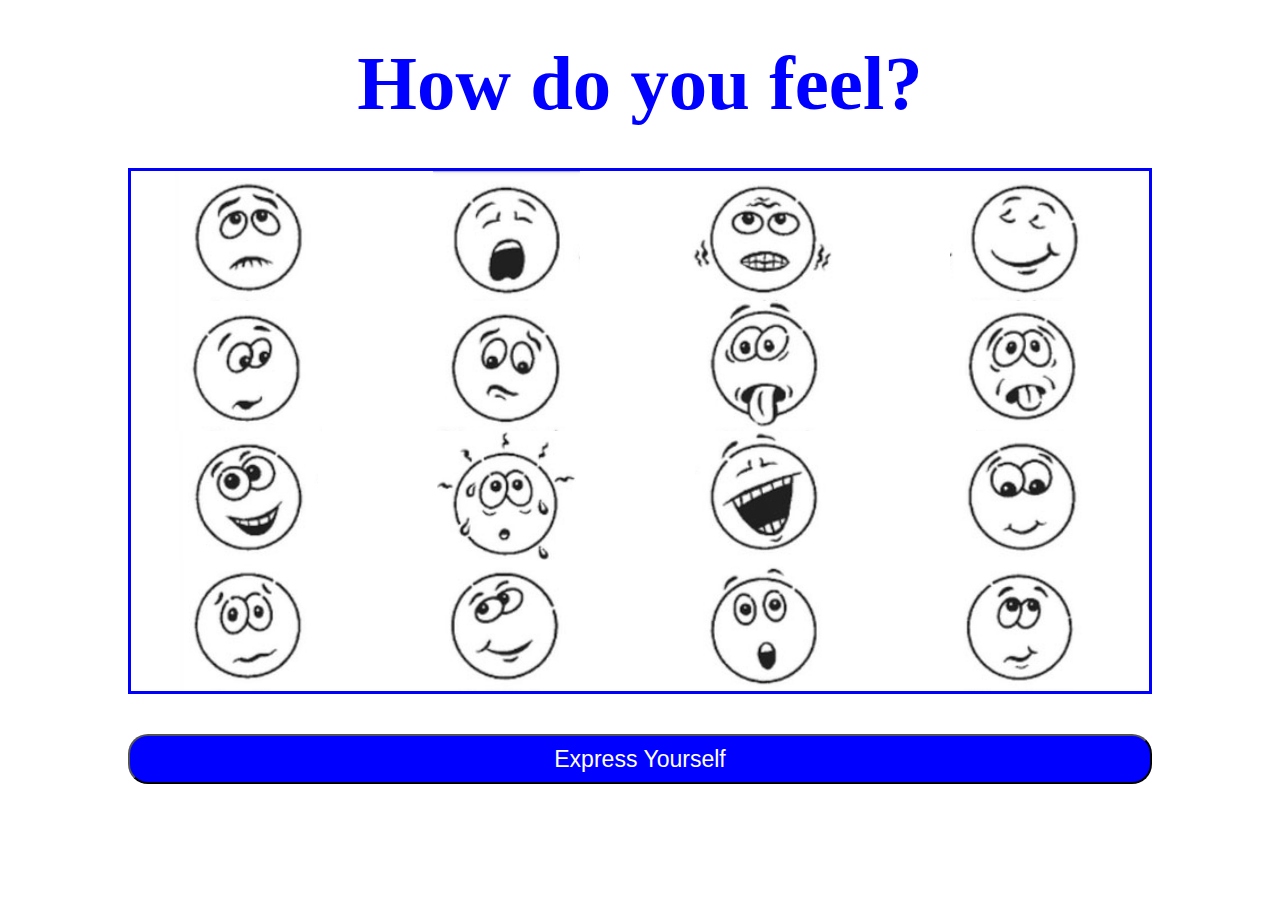
==== index.html @ b58ea652 "added html and css for index" ====
<!DOCTYPE html>
<html lang="en">
<head>
  <link rel="stylesheet" href="styles/main.css">
  <meta charset="UTF-8">
  <title>Express Yourself</title>

<!--  Evernote api links -->
<!--   <script src="js/jsOAuth-1.3.6.min.js" type="text/javascript"></script>
<script src="js/evernote-sdk-minified.js" type="text/javascript"></script> -->

</head>
<body>
  <h1 class="page-header">How do you feel?</h1>

  <div class="container">
    <div class="box p1 anxious">
    </div>

    <div class="box p2 bored">
    </div>

    <div class="box p3 rage">
    </div>

    <div class="box p4 confident">
    </div>

    <div class="box p5 curious">
    </div>

    <div class="box p6 disappointed">
    </div>

    <div class="box p7 disgusted">
    </div>

    <div class="box p8 exhausted">
    </div>

    <div class="box p9 happy">
    </div>

    <div class="box p10 hot">
    </div>

    <div class="box p11 hysterical">
    </div>

    <div class="box p12 interested">
    </div>

    <div class="box p13 lonely">
    </div>

    <div class="box p14 satisfied">
    </div>

    <div class="box p15 surprised">
    </div>

    <div class="box p16 thoughtful">
    </div>

  </div><!-- .container -->

  <div class="colors canvasDiv">

  </div>

  <button class="express-yourself">Express Yourself</button>

  <script type="text/template" id="start-screen">
    <div>


  </script>


<script type="text/javascript" src="bower_components/jquery/dist/jquery.js">
</script>

<script type="text/javascript" src="bower_components/underscore/underscore.js">
</script>

<script type="text/javascript" src="bower_components/backbone/backbone.js">
</script>

<script type="text/javascript" src="scripts/main.js">
</script>


</body>
</html>
---- styles/main.css ----
html {
  -webkit-box-sizing: border-box;
  -moz-box-sizing: border-box;
  box-sizing: border-box; }

*, *:before, *:after {
  -webkit-box-sizing: inherit;
  -moz-box-sizing: inherit;
  box-sizing: inherit; }

body {
  margin: 0 auto;
  color: blue;
  font-size: 1.2em; }

.page-header {
  margin: 40px auto;
  width: 80%;
  text-align: center;
  font-size: 4em; }

.container {
  max-width: 80%;
  margin-left: auto;
  margin-right: auto;
  border: 3px solid blue; }
  .container::after {
    clear: both;
    content: "";
    display: table; }

.box {
  float: left;
  display: block;
  margin-right: 2.35765%;
  width: 23.23176%;
  padding: 10px;
  width: 23%;
  height: 130px; }
  .box:last-child {
    margin-right: 0; }

.box:nth-child(4n) {
  margin-right: 0; }

.p1 {
  background: url("../images/anxious.png"); }

.p2 {
  background: url("../images/bored.png"); }

.p3 {
  background: url("../images/cold.png"); }

.p4 {
  background: url("../images/confident.png"); }

.p5 {
  background: url("../images/curious.png"); }

.p6 {
  background: url("../images/disappointed.png"); }

.p7 {
  background: url("../images/disgusted.png"); }

.p8 {
  background: url("../images/exhausted.png"); }

.p9 {
  background: url("../images/happy.png"); }

.p10 {
  background: url("../images/hot.png"); }

.p11 {
  background: url("../images/hysterical.png"); }

.p12 {
  background: url("../images/interested.png"); }

.p13 {
  background: url("../images/lonely.png"); }

.p14 {
  background: url("../images/satisfied.png"); }

.p15 {
  background: url("../images/surprised.png"); }

.p16 {
  background: url("../images/thoughtful.png"); }

.p1,
.p2,
.p3,
.p4,
.p5,
.p6,
.p7,
.p8,
.p9,
.p10,
.p11,
.p12,
.p13,
.p14,
.p15,
.p16 {
  background-repeat: no-repeat;
  background-position: center center;
  background-size: contain; }

.express-yourself {
  display: block;
  margin: 40px auto;
  border-radius: 20px;
  width: 80%;
  height: 50px;
  color: white;
  font-size: 1.2em;
  background-color: blue; }

/*# sourceMappingURL=main.css.map */
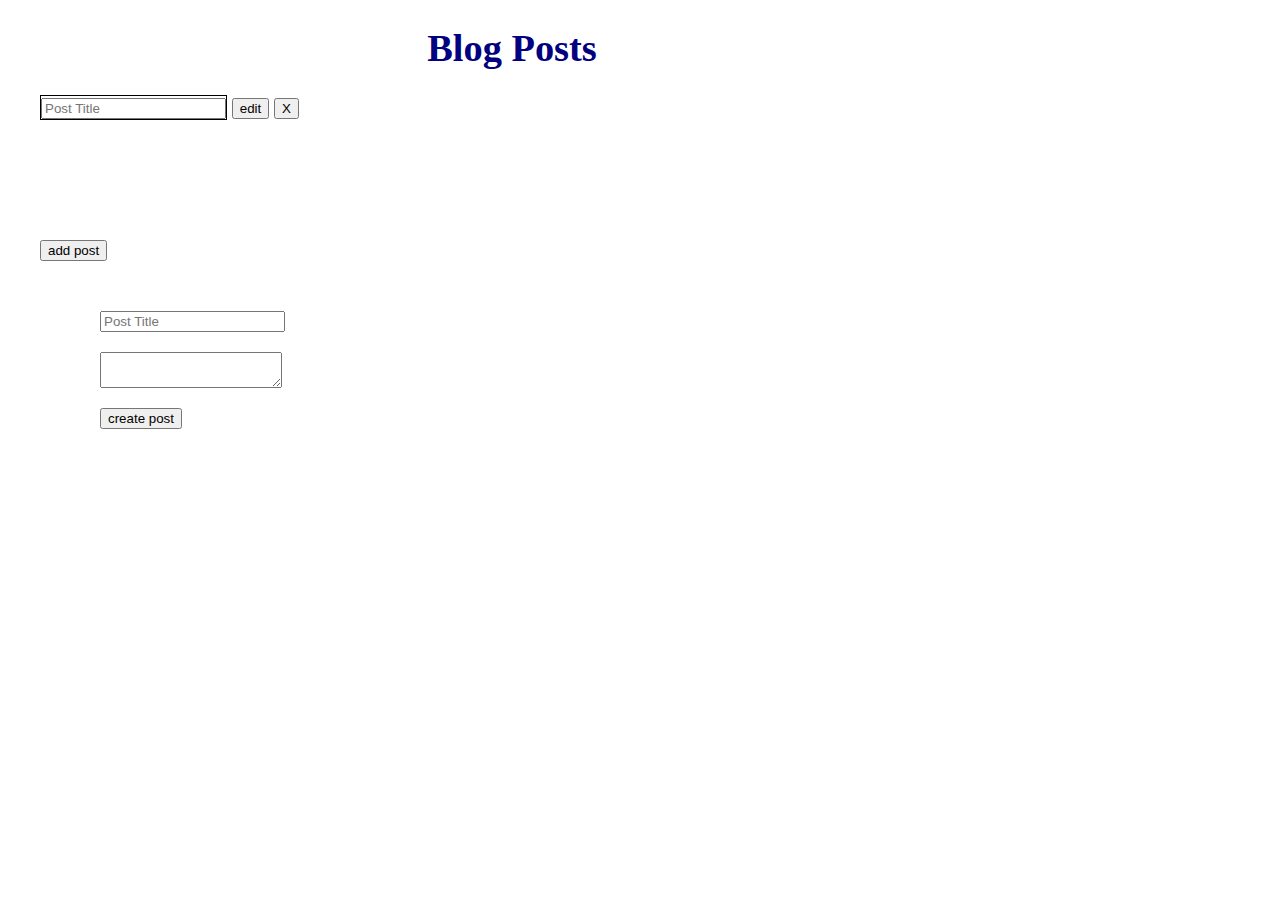
==== commit 3f59f7b9: "Model, collection, item and list views and router added" ====
--- a/index.html
+++ b/index.html
@@ -3,78 +3,41 @@
 <head>
   <link rel="stylesheet" href="styles/main.css">
   <meta charset="UTF-8">
-  <title>Express Yourself</title>
-
-<!--  Evernote api links -->
-<!--   <script src="js/jsOAuth-1.3.6.min.js" type="text/javascript"></script>
-<script src="js/evernote-sdk-minified.js" type="text/javascript"></script> -->
+  <title>Blog App</title>
 
 </head>
 <body>
-  <h1 class="page-header">How do you feel?</h1>
+  <div class="container">
+    <h1 class="blog-post-heading">Blog Posts</h1>
+  <ul class="blog-list js-blog-list">
+      <li class="js-blog-title blog-title">
+        <input type="text" class="js-title-input title-input" placeholder="Post Title">
+         
+      </li>
+      <button type="input" class="js-blog-edit blog-edit">edit</button>
+      <button type="input" class="js-blog-delete blog-delete">X</button>
+  
+    </ul>
 
-  <div class="container">
-    <div class="box p1 anxious">
+   
+    <button type="submit" class="js-add-post-button add-post-button">add post</button>
+    <div class="js-new-post-wrap new-post-wrap">
+      <input type="text" placeholder="Post Title" class="js-new-post-title new-post-title">
+      <textarea class="js-new-post-body new-post-body"></textarea>
+      <button type="submit" class="js-submit-new-post submit-new-post">create post</button>
+
+      </ul>
     </div>
 
-    <div class="box p2 bored">
-    </div>
-
-    <div class="box p3 rage">
-    </div>
-
-    <div class="box p4 confident">
-    </div>
-
-    <div class="box p5 curious">
-    </div>
-
-    <div class="box p6 disappointed">
-    </div>
-
-    <div class="box p7 disgusted">
-    </div>
-
-    <div class="box p8 exhausted">
-    </div>
-
-    <div class="box p9 happy">
-    </div>
-
-    <div class="box p10 hot">
-    </div>
-
-    <div class="box p11 hysterical">
-    </div>
-
-    <div class="box p12 interested">
-    </div>
-
-    <div class="box p13 lonely">
-    </div>
-
-    <div class="box p14 satisfied">
-    </div>
-
-    <div class="box p15 surprised">
-    </div>
-
-    <div class="box p16 thoughtful">
-    </div>
-
-  </div><!-- .container -->
-
-  <div class="colors canvasDiv">
-
-  </div>
-
-  <button class="express-yourself">Express Yourself</button>
-
-  <script type="text/template" id="start-screen">
-    <div>
+</div>
 
 
+
+  <script type="text/template" class="blog-template">
+
   </script>
+  
+
 
 
 <script type="text/javascript" src="bower_components/jquery/dist/jquery.js">
--- a/styles/main.css
+++ b/styles/main.css
@@ -13,112 +13,32 @@
   color: blue;
   font-size: 1.2em; }
 
-.page-header {
-  margin: 40px auto;
+.blog-post-heading {
   width: 80%;
-  text-align: center;
-  font-size: 4em; }
+  font-size: 2em;
+  color: navy;
+  text-align: center; }
 
-.container {
-  max-width: 80%;
-  margin-left: auto;
-  margin-right: auto;
-  border: 3px solid blue; }
-  .container::after {
-    clear: both;
-    content: "";
-    display: table; }
+li {
+  text-decoration: none;
+  display: inline-block;
+  border: 1px solid black;
+  list-style: none; }
 
-.box {
-  float: left;
+.new-post-wrap {
+  margin-top: 50px; }
+
+.add-post-button {
+  margin-top: 100px;
+  margin-left: 40px; }
+
+.new-post-wrap {
+  /*visibility: hidden;*/ }
+
+.new-post-title,
+.new-post-body,
+.submit-new-post {
   display: block;
-  margin-right: 2.35765%;
-  width: 23.23176%;
-  padding: 10px;
-  width: 23%;
-  height: 130px; }
-  .box:last-child {
-    margin-right: 0; }
-
-.box:nth-child(4n) {
-  margin-right: 0; }
-
-.p1 {
-  background: url("../images/anxious.png"); }
-
-.p2 {
-  background: url("../images/bored.png"); }
-
-.p3 {
-  background: url("../images/cold.png"); }
-
-.p4 {
-  background: url("../images/confident.png"); }
-
-.p5 {
-  background: url("../images/curious.png"); }
-
-.p6 {
-  background: url("../images/disappointed.png"); }
-
-.p7 {
-  background: url("../images/disgusted.png"); }
-
-.p8 {
-  background: url("../images/exhausted.png"); }
-
-.p9 {
-  background: url("../images/happy.png"); }
-
-.p10 {
-  background: url("../images/hot.png"); }
-
-.p11 {
-  background: url("../images/hysterical.png"); }
-
-.p12 {
-  background: url("../images/interested.png"); }
-
-.p13 {
-  background: url("../images/lonely.png"); }
-
-.p14 {
-  background: url("../images/satisfied.png"); }
-
-.p15 {
-  background: url("../images/surprised.png"); }
-
-.p16 {
-  background: url("../images/thoughtful.png"); }
-
-.p1,
-.p2,
-.p3,
-.p4,
-.p5,
-.p6,
-.p7,
-.p8,
-.p9,
-.p10,
-.p11,
-.p12,
-.p13,
-.p14,
-.p15,
-.p16 {
-  background-repeat: no-repeat;
-  background-position: center center;
-  background-size: contain; }
-
-.express-yourself {
-  display: block;
-  margin: 40px auto;
-  border-radius: 20px;
-  width: 80%;
-  height: 50px;
-  color: white;
-  font-size: 1.2em;
-  background-color: blue; }
+  margin: 20px 100px; }
 
 /*# sourceMappingURL=main.css.map */
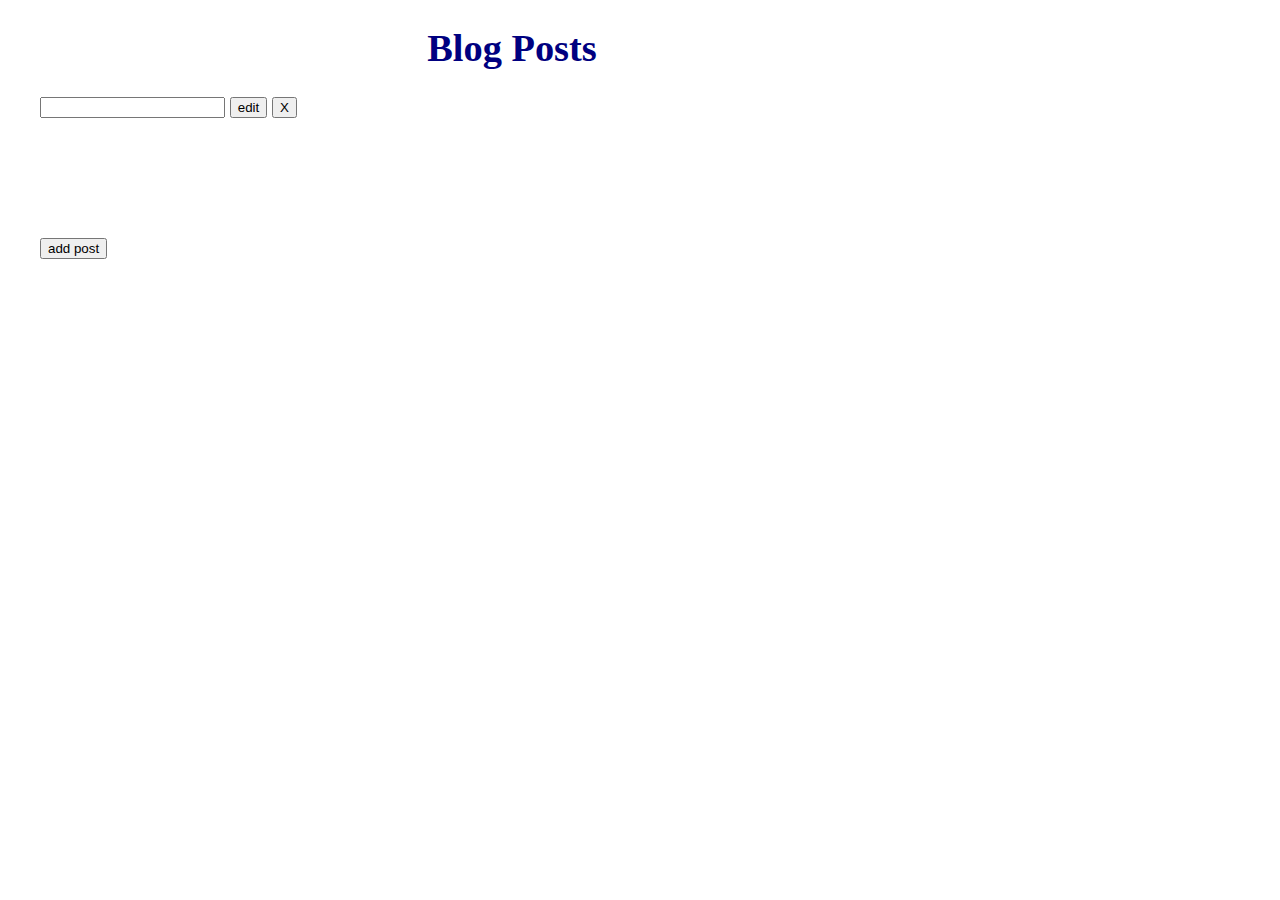
==== commit 4ca5e9b0: "got post form to hide and unhide, rest not working. Obviously not understanding things." ====
--- a/index.html
+++ b/index.html
@@ -10,23 +10,21 @@
   <div class="container">
     <h1 class="blog-post-heading">Blog Posts</h1>
   <ul class="blog-list js-blog-list">
-      <li class="js-blog-title blog-title">
-        <input type="text" class="js-title-input title-input" placeholder="Post Title">
-         
-      </li>
+      <input type="text" class="js-blog-title blog-title">
+
       <button type="input" class="js-blog-edit blog-edit">edit</button>
       <button type="input" class="js-blog-delete blog-delete">X</button>
   
     </ul>
 
-   
-    <button type="submit" class="js-add-post-button add-post-button">add post</button>
+   <form class="js-new-post-form new-post-form">
+    <button type="button" class="js-add-post-button add-post-button">add post</button>
     <div class="js-new-post-wrap new-post-wrap">
       <input type="text" placeholder="Post Title" class="js-new-post-title new-post-title">
       <textarea class="js-new-post-body new-post-body"></textarea>
-      <button type="submit" class="js-submit-new-post submit-new-post">create post</button>
+      <input type="submit" class="js-submit-new-post submit-new-post" value="create post">
 
-      </ul>
+  </form>
     </div>
 
 </div>
